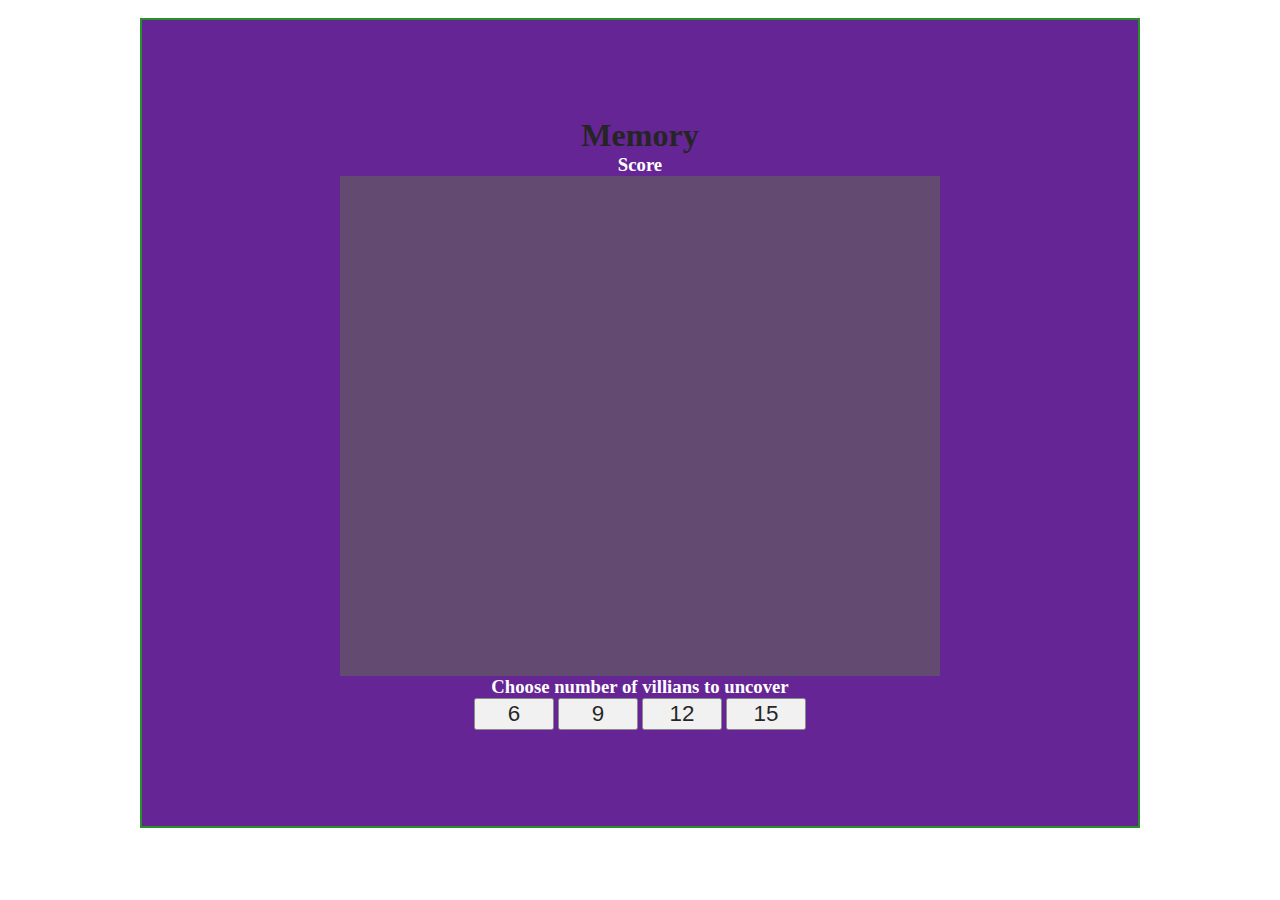
==== memory.html @ 77b462bc "Add files via upload" ====
<!DOCTYPE html>
<html lang="en">
<head>
  <meta charset="UTF-8">
  <meta name="viewport" content="width=device-width, initial-scale=1.0">
  <link rel="stylesheet" href="./memory.css">
  <title>Match</title>
</head>
<body>
  <header>
    <div class="logo">
      <a href="index.html"><img src="./pics/logo.png" alt="" width="75"></a>
    </div>
  </header>  
  <div id="outer-container">
    <div class="container">
      <h1>Memory</h1>
    
      <h3>Score <span id="result"></span></h3>
    
      <div id="grid">
        
      </div>
      <h3>Choose number of villians to uncover</h3>
      <btn-grp>
        <button onclick="sixVillians()">6</button>
        <button onclick="nineVillians()">9</button>
        <button onclick="twelveVillians()">12</button>
        <button onclick="fifteenVillians()">15</button>
      </btn-grp>
      <div class="captured">
        <ol id="captured-villians">
        </ol>
      </div>
    </div>
  
  </div>

   
<!-- <video autoplay loop id="myVideo">
  <source src="drno.mp4" type="video/mp4">
</video> -->

  <script src="./memory.js"></script>
</body>
</html>
---- memory.css ----
*{
  box-sizing: border-box;
  margin: 0;
  padding: 0;
}

body{
  background-image: url(./pics/Mahogony.jpg);
}

.container{
  display: flex;
  flex-direction: column;
  margin: 0 auto;
  padding: 1rem;
  width: 1000px;
  max-width: 100%;
  height: 90vh;
  background-color: indigo;
  background-image: url('./pics/casino007.webp');
  justify-content: center;
  align-items: center;
  background-size: cover;
  background-repeat: no-repeat;
  background-position: center center;
  opacity: .85;
  position: relative;
  border: 2px solid green;
}

#grid{
  width: 600px;
  height: 500px;
  display: flex;
  flex-wrap: wrap;
  background-color: rgba(70, 66, 66, .65);
}

img{
  border: 1px solid gold;
  cursor: pointer;
}

h3{
  color: white;
}

#outer-container{
  position: relative;
}

.logo img{
 border: none;
}

.captured{
  width: 175px;
  height: 150px;
  position: absolute;
  left: 20px;
  top: 50px;
  color: white;
}

button{
  cursor: pointer;
  width: 5rem;
  height: 2rem;
  font-size: 1.4rem;
}


#myVideo2 {
  position: fixed;
  right: 0;
  bottom: 0;
  min-width: 100%;
  min-height: 100%;
  z-index: -1;
}
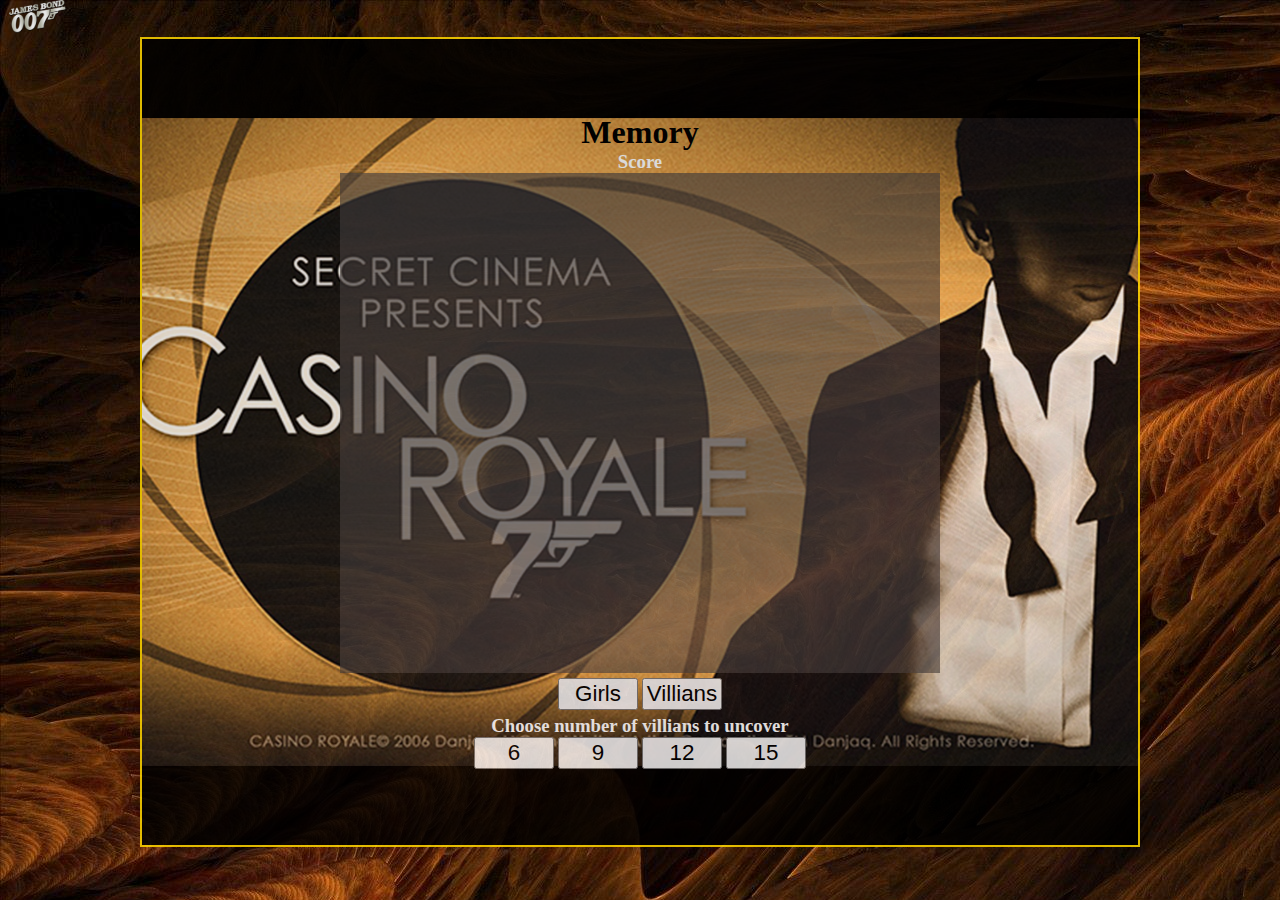
==== commit 7eb1fb13: "Add files via upload" ====
--- a/memory.html
+++ b/memory.html
@@ -20,6 +20,10 @@
     
       <div id="grid">
         
+      </div>
+      <div id="whichset-tray">
+        <button onclick="girls()">Girls</button>
+        <button onclick="villiansBtn()">Villians</button>
       </div>
       <h3>Choose number of villians to uncover</h3>
       <btn-grp>
--- a/memory.css
+++ b/memory.css
@@ -25,7 +25,7 @@
   background-position: center center;
   opacity: .85;
   position: relative;
-  border: 2px solid green;
+  border: 2px solid gold;
 }
 
 #grid{
@@ -39,6 +39,12 @@
 img{
   border: 1px solid gold;
   cursor: pointer;
+}
+
+
+#grid img{
+width: 100px;
+height: 100px;
 }
 
 h3{
@@ -77,4 +83,28 @@
   min-width: 100%;
   min-height: 100%;
   z-index: -1;
-}+}
+
+#whichset-tray{
+  margin-top: 5px;
+  margin-bottom: 5px;
+}
+
+
+
+    /* MEDIA QUERIES */
+    @media (max-width: 620px)
+    {
+      #grid{
+        width: 300px;
+        height: 250px;
+
+      }
+
+      #grid img{
+        width: 50px;
+        height: 50px;
+      }
+      
+ 
+    }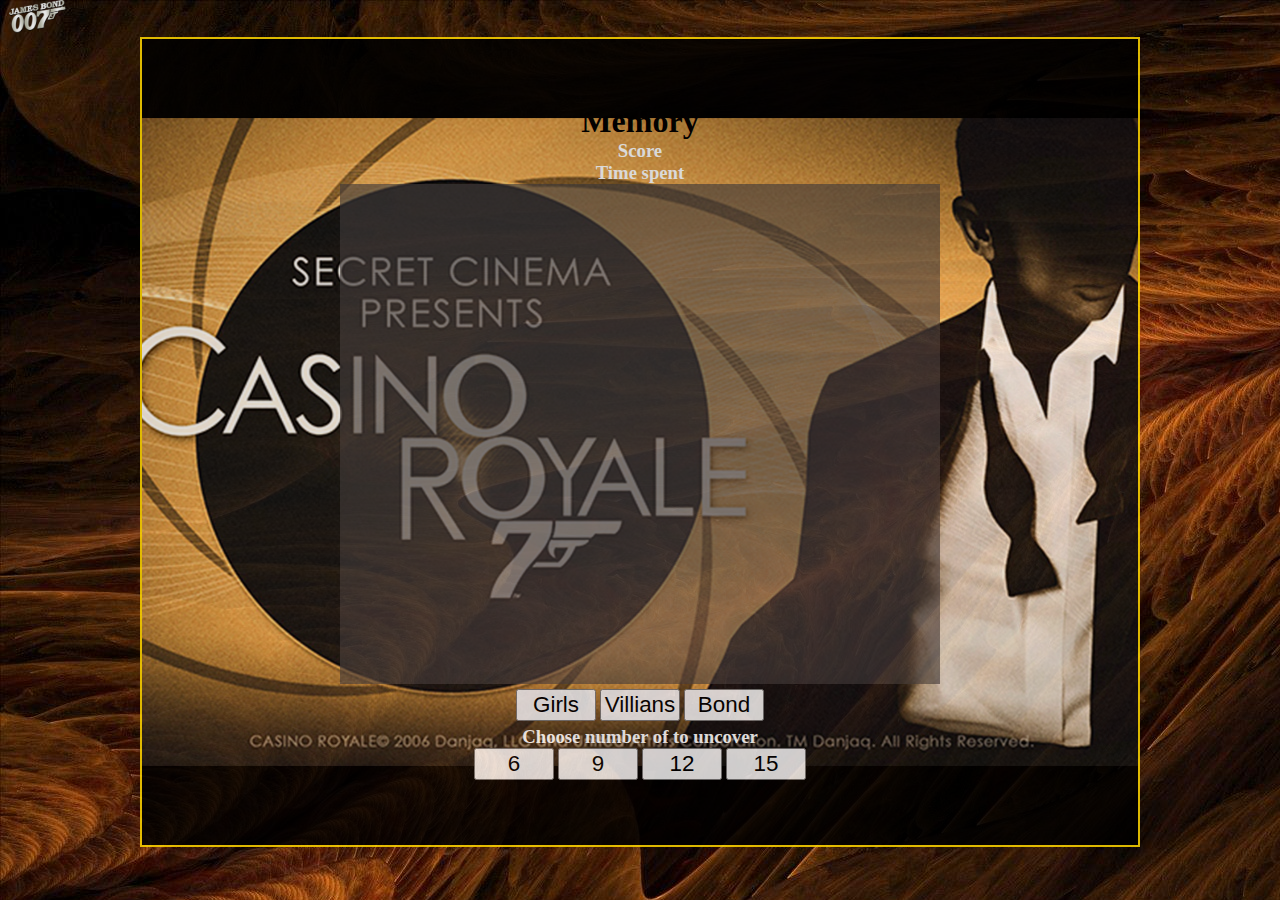
==== commit a0f5d2fe: "Add files via upload" ====
--- a/memory.html
+++ b/memory.html
@@ -17,6 +17,7 @@
       <h1>Memory</h1>
     
       <h3>Score <span id="result"></span></h3>
+      <h3>Time spent <span id="timer"></span></h3>
     
       <div id="grid">
         
@@ -24,8 +25,9 @@
       <div id="whichset-tray">
         <button onclick="girls()">Girls</button>
         <button onclick="villiansBtn()">Villians</button>
+        <button onclick="bondBtn()">Bond</button>
       </div>
-      <h3>Choose number of villians to uncover</h3>
+      <h3>Choose number of to uncover</h3>
       <btn-grp>
         <button onclick="sixVillians()">6</button>
         <button onclick="nineVillians()">9</button>
--- a/memory.css
+++ b/memory.css
@@ -92,19 +92,40 @@
 
 
 
-    /* MEDIA QUERIES */
-    @media (max-width: 620px)
-    {
-      #grid{
-        width: 300px;
-        height: 250px;
+/* MEDIA QUERIES */
+@media (max-width: 620px)
+{
+  #grid{
+    width: 300px;
+    height: 250px;
 
-      }
+  }
 
-      #grid img{
-        width: 50px;
-        height: 50px;
-      }
-      
- 
-    }+  #grid img{
+    width: 50px;
+    height: 50px;
+  }
+  
+  .captured{
+    left: 0;
+    width: 100%;
+    height: 35px;
+    flex-direction: row;
+  }
+
+  li{
+    display: inline;
+  }
+
+  button{
+    width: 3rem;
+    height: 1.5rem;
+    font-size: .9rem;
+  }
+
+  h3{
+    font-size: 1.1rem;
+  }
+
+  
+}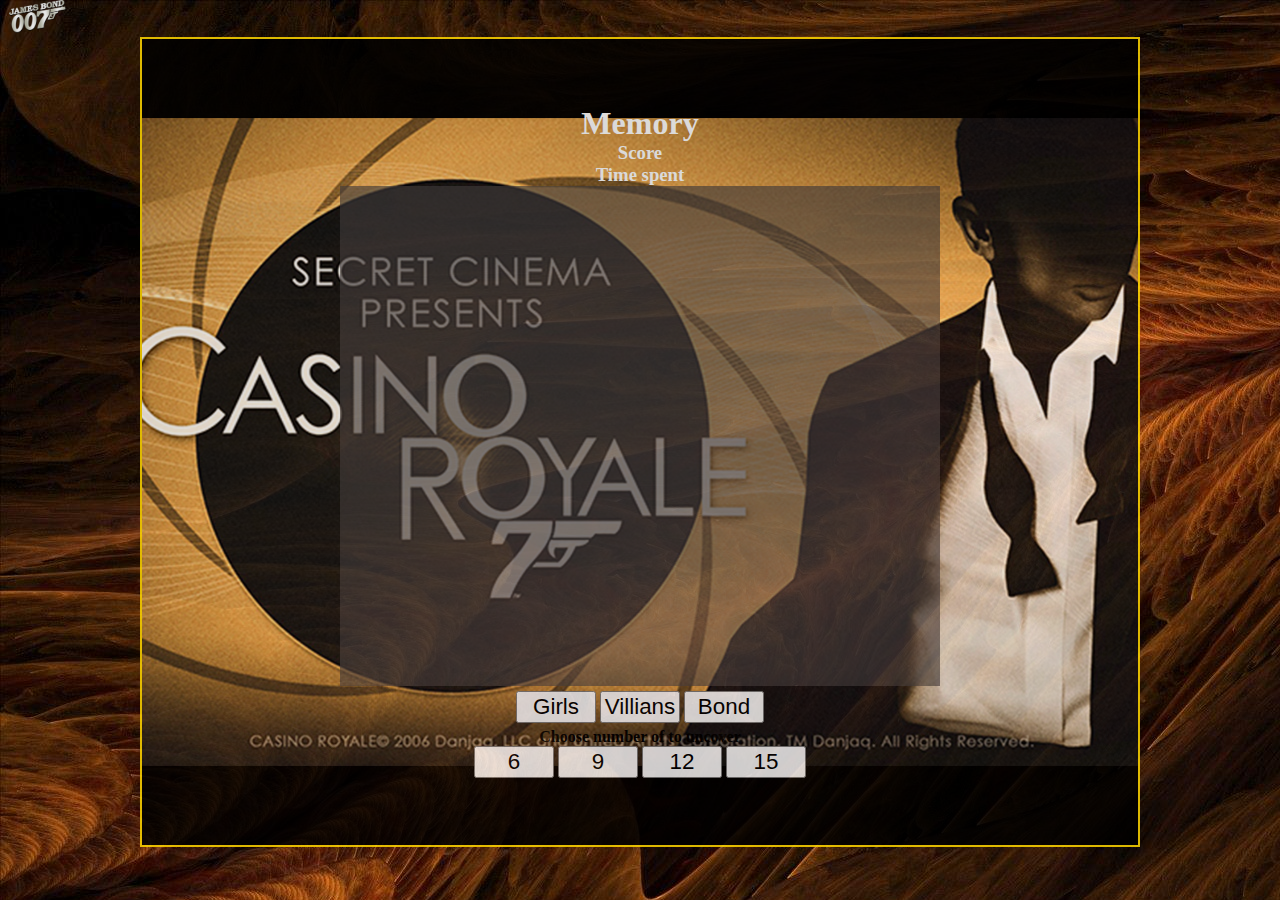
==== commit d3f089b2: "Add files via upload" ====
--- a/memory.html
+++ b/memory.html
@@ -27,7 +27,7 @@
         <button onclick="villiansBtn()">Villians</button>
         <button onclick="bondBtn()">Bond</button>
       </div>
-      <h3>Choose number of to uncover</h3>
+      <h4>Choose number of to uncover</h4>
       <btn-grp>
         <button onclick="sixVillians()">6</button>
         <button onclick="nineVillians()">9</button>
--- a/memory.css
+++ b/memory.css
@@ -47,7 +47,7 @@
 height: 100px;
 }
 
-h3{
+h1, h3{
   color: white;
 }
 
@@ -127,5 +127,81 @@
     font-size: 1.1rem;
   }
 
+}
+
+
+/* MEDIA QUERY LANDSCAPE */
+
+@media (max-height: 500px)
+{
+  #grid{
+    transform: translate(0, -40px);
+    width: 300px;
+    height: 150px;
+
+  }
+
+  #result{
+    transform: translate(0, -40px);
+  }
+
+  h1{
+    position: absolute;
+    left: 10px;
+    top: 10px;
+  }
+
+
+
+  h3{
+    transform: translate(0, -40px);
+  }
+
+
+
+
+  #grid img{
+    width: 50px;
+    height: 50px;
+  }
   
+
+
+/*  li{
+    display: inline;
+  }
+*/
+
+  button{
+    width: 3rem;
+    height: 1.5rem;
+    font-size: .9rem;
+  }
+
+  h3{
+    font-size: 1.1rem;
+  }
+
+  #whichset-tray{
+    position: absolute;
+    left: 25px;
+    bottom: 75px;
+  }
+
+  
+  h4{
+    position: absolute;
+    left: 25px;
+    bottom: 50px;
+    color: white;
+  }
+
+
+  btn-grp{
+    position: absolute;
+    left: 25px;
+    bottom: 20px;
+  }
+
+
 }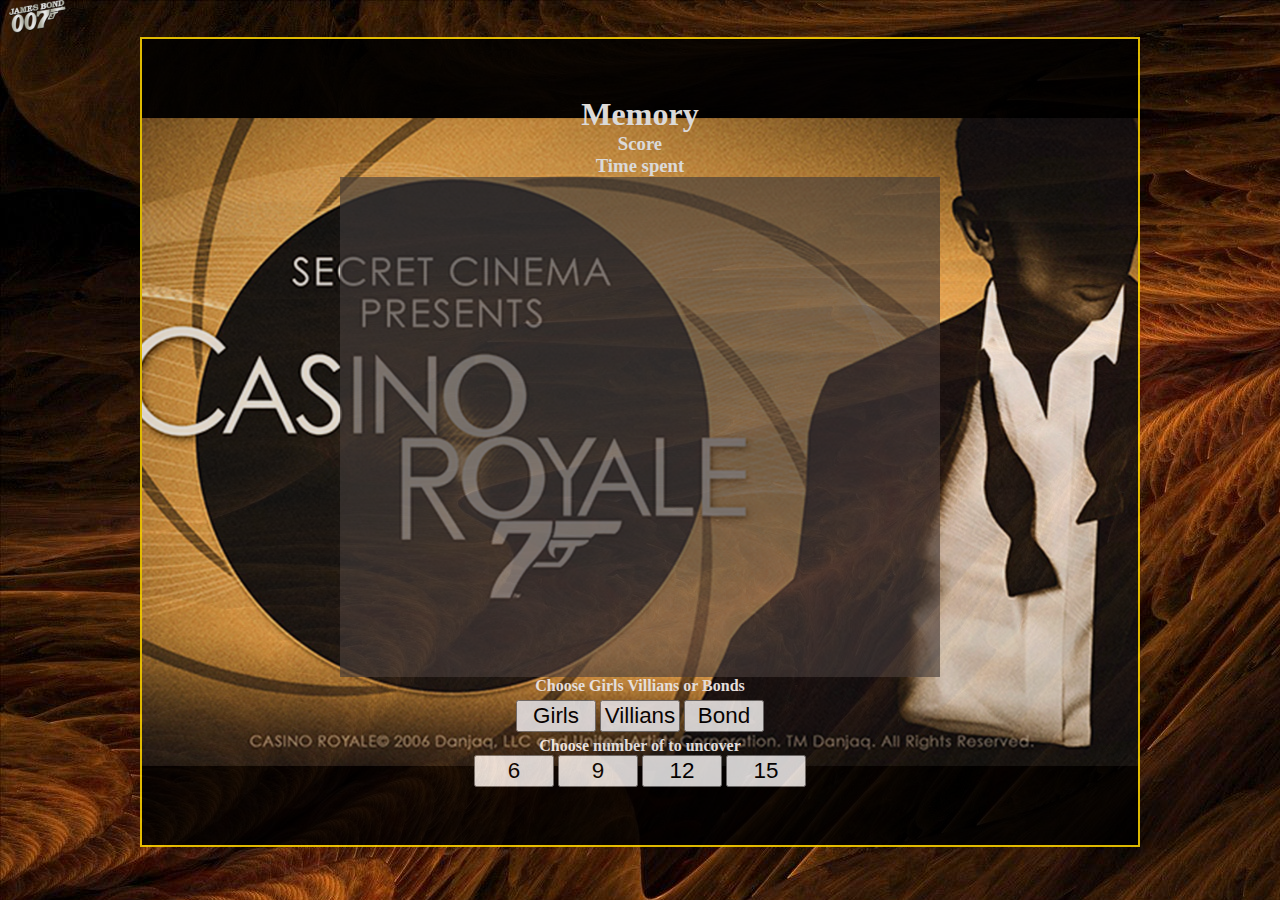
==== commit 56d62040: "Add files via upload" ====
--- a/memory.html
+++ b/memory.html
@@ -22,6 +22,7 @@
       <div id="grid">
         
       </div>
+      <h4>Choose Girls Villians or Bonds</h4>
       <div id="whichset-tray">
         <button onclick="girls()">Girls</button>
         <button onclick="villiansBtn()">Villians</button>
--- a/memory.css
+++ b/memory.css
@@ -39,6 +39,7 @@
 img{
   border: 1px solid gold;
   cursor: pointer;
+  opacity: 1;
 }
 
 
@@ -47,7 +48,7 @@
 height: 100px;
 }
 
-h1, h3{
+h1, h3, h4{
   color: white;
 }
 
@@ -108,6 +109,7 @@
   
   .captured{
     left: 0;
+    top: 0;
     width: 100%;
     height: 35px;
     flex-direction: row;
